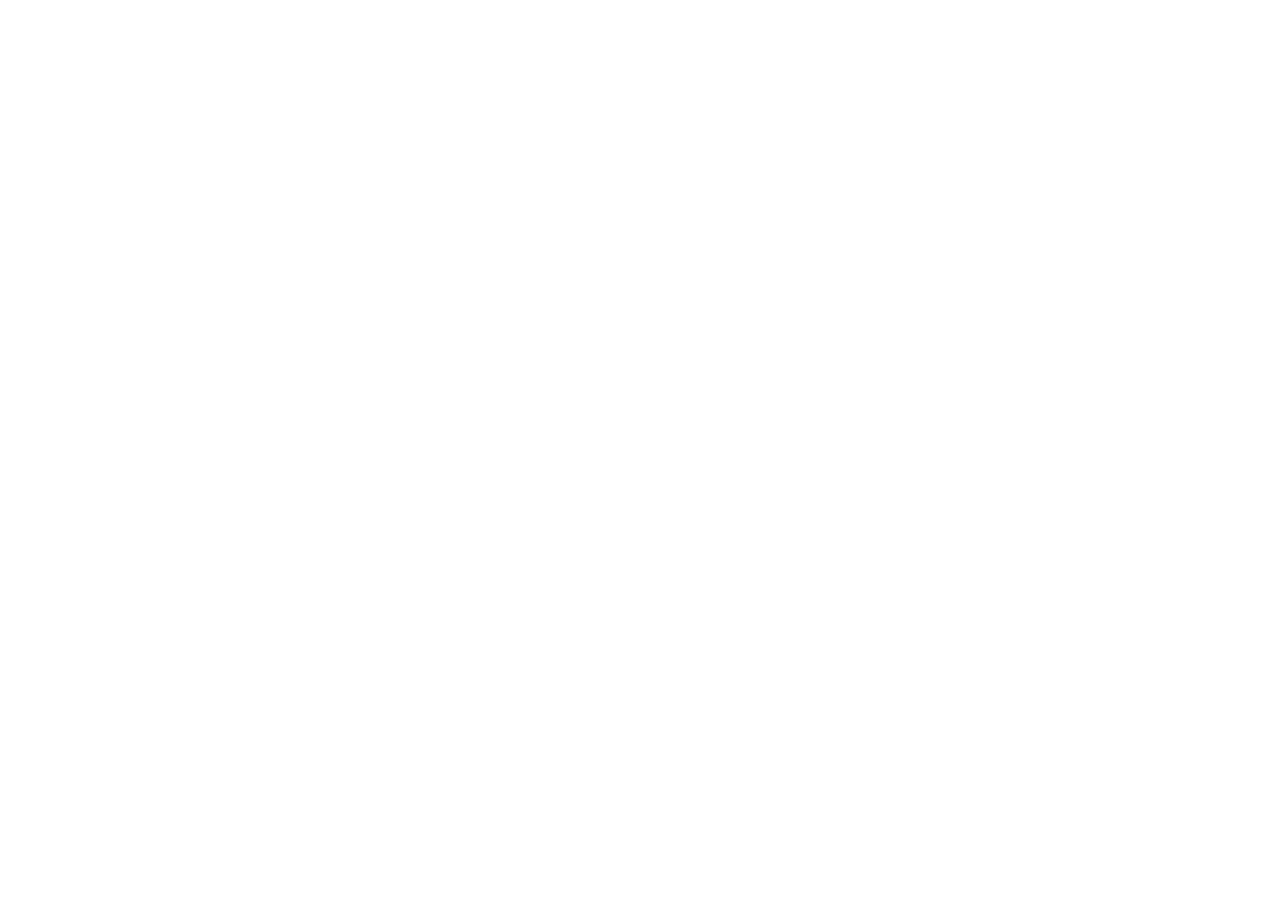
==== HTML/article.html @ d8e43c7d "card" ====
<!DOCTYPE html>
<html lang="en">
<head>
    <meta charset="UTF-8">
    <meta name="viewport" content="width=device-width, initial-scale=1.0">
    <link rel="stylesheet" href="../assets/css/reset.css">
    <link rel="stylesheet" href="../assets/css/article.css">
    <title>Article-page</title>
</head>
<body>
    
</body>
</html>
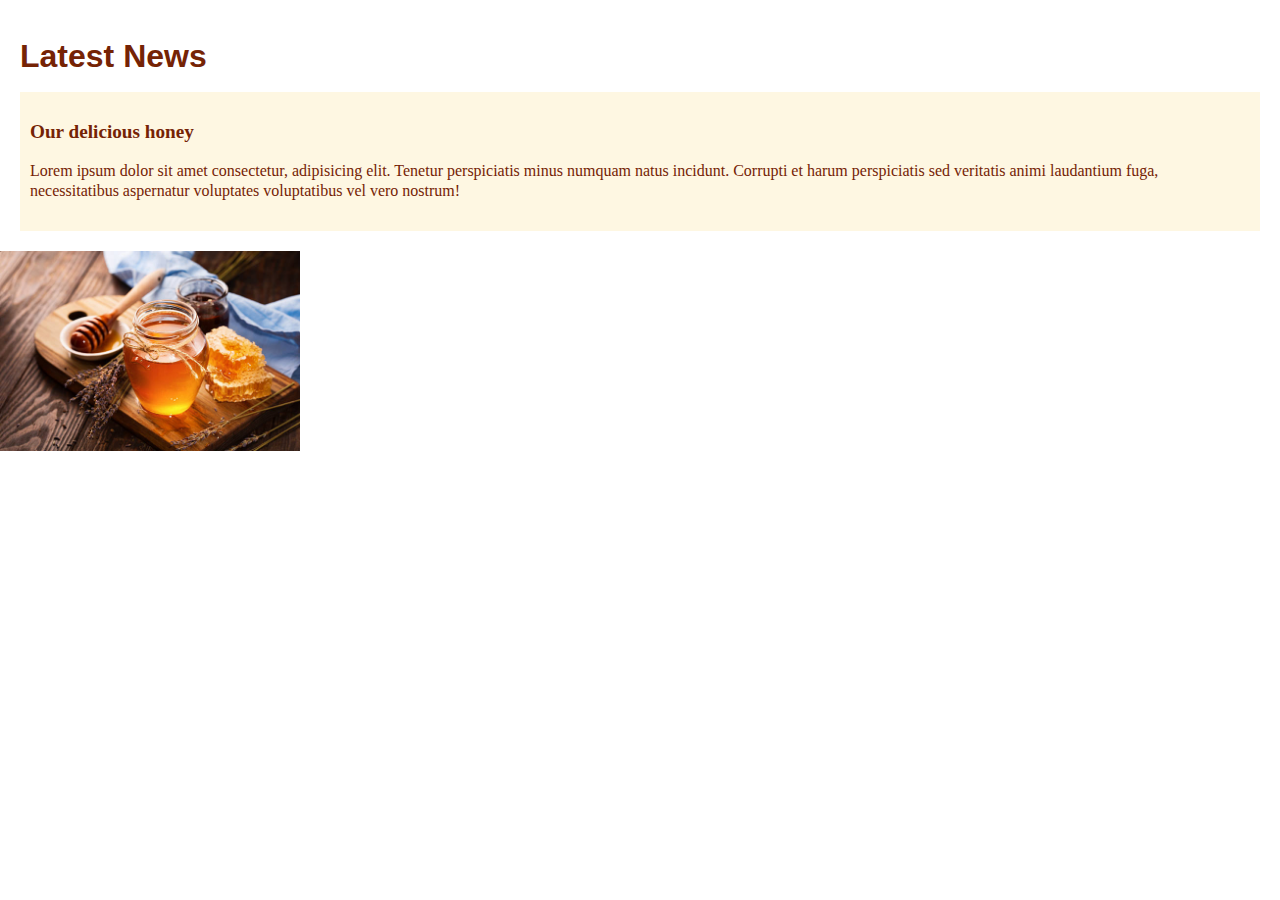
==== commit f70d63de: "screen 700 done" ====
--- a/HTML/article.html
+++ b/HTML/article.html
@@ -8,6 +8,16 @@
     <title>Article-page</title>
 </head>
 <body>
-    
+    <article>
+        <h2>Latest News</h2>
+        <div class="lorem">
+            <h4>Our delicious honey</h4>
+            <p>Lorem ipsum dolor sit amet consectetur, adipisicing elit.
+                Tenetur perspiciatis minus numquam natus incidunt.
+                Corrupti et harum perspiciatis sed veritatis animi laudantium fuga,
+                necessitatibus aspernatur voluptates voluptatibus vel vero nostrum!</p>
+        </div>
+        <img src="../assets/imgs/honey.jpg" alt="honey" width="300px"/>
+    </article>
 </body>
 </html>--- a/assets/css/article.css
+++ b/assets/css/article.css
@@ -0,0 +1,33 @@
+article h2 {
+    color: #752305;
+    font-size: xx-large;
+    font-weight: bold;
+    font-family: Arial, Helvetica, sans-serif;
+    margin-left: 20px;
+    margin-top: 40px;
+}
+
+.lorem {
+    background-color:#FEF7E2;
+    color: #752305;
+    max-width: fit-content;
+    margin: 20px;
+    padding: 10px;
+}
+
+.lorem h4 {
+    color: #752305;
+    font-size: larger;
+    font-weight: bold;
+    margin-block: 20px;
+}
+
+.lorem p {
+    line-height: 20px;
+    margin-bottom: 20px;
+}
+
+.lorem img {
+    max-width: 100%;
+    margin: auto;
+}
